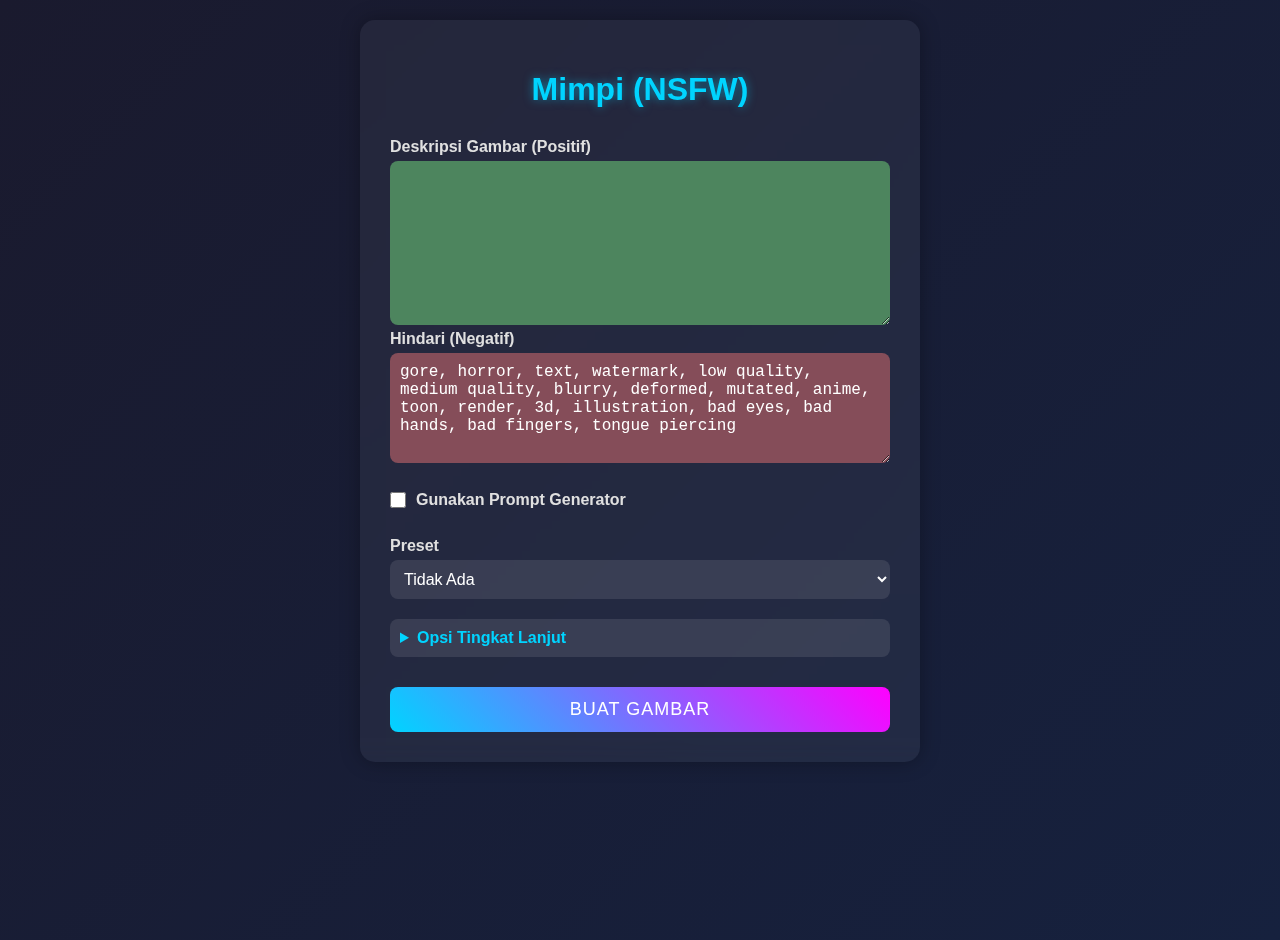
==== nsfw/index.html @ 95d00be4 "Move NSFW into separate folder" ====
<!DOCTYPE html>
<html lang="en">
    <head>
        <meta charset="UTF-8" />
        <meta name="viewport" content="width=device-width, initial-scale=1.0" />
        <title>Mimpi (NSFW)</title>
        <link rel="stylesheet" href="style.css" />
    </head>
    <body>
        <div class="container">
            <h1>Mimpi (NSFW)</h1>
            <div class="form-group">
                <label for="prompt">Deskripsi Gambar (Positif)</label>
                <textarea id="prompt" required rows="8" style="background: rgb(77 133 94)"></textarea>
                <label for="prompt-negative">Hindari (Negatif)</label>
                <textarea id="prompt-negative" required rows="5" style="background: rgb(133 77 89)">
gore, horror, text, watermark, low quality, medium quality, blurry, deformed, mutated, anime, toon, render, 3d, illustration, bad eyes, bad hands, bad fingers, tongue piercing</textarea
                >
            </div>
            <div class="checkbox-group">
                <div class="checkbox-wrapper"><input type="checkbox" id="useDynamicPrompt" /></div>
                <label for="useDynamicPrompt">Gunakan Prompt Generator</label>
            </div>
            <div class="form-group">
                <label for="preset">Preset</label>
                <select id="preset">
                    <option value="none">Tidak Ada</option>
                    <option value="cum on face 1">Cum on Face 1</option>
                    <option value="cumshot on tongue 1">Cumshot on Tongue 1</option>
                    <option value="dildo 1">Dildo 1</option>
                    <option value="from behind 1">From Behind 1</option>
                    <option value="from behind 2">From Behind 2</option>
                    <option value="from behind 3">From Behind 3</option>
                    <option value="from behind 4">From Behind 4</option>
                    <option value="from behind 5">From Behind 5</option>
                    <option value="from behind 6">From Behind 6</option>
                    <option value="from behind 7">From Behind 7</option>
                    <option value="from behind 8">From Behind 8</option>
                    <option value="kneeling blowjob 1">Kneeling Blowjob 1</option>
                    <option value="kneeling blowjob 2">Kneeling Blowjob 2</option>
                    <option value="kneeling blowjob 3">Kneeling Blowjob 3</option>
                    <option value="kneeling blowjob 4">Kneeling Blowjob 4</option>
                    <option value="kneeling blowjob 5">Kneeling Blowjob 5</option>
                    <option value="kneeling blowjob 6">Kneeling Blowjob 6</option>
                    <option value="kneeling blowjob 7">Kneeling Blowjob 7</option>
                    <option value="kneeling blowjob 8">Kneeling Blowjob 8</option>
                    <option value="kneeling tongue out 1">Kneeling Tongue Out 1</option>
                    <option value="penetration 1">Penetration 1</option>
                    <option value="pov blowjob 1">POV Blowjob 1</option>
                    <option value="pov blowjob 2">POV Blowjob 2</option>
                    <option value="pov blowjob 3">POV Blowjob 3</option>
                    <option value="spreading legs 1">Spreading Legs 1</option>
                    <option value="spreading legs 2">Spreading Legs 2</option>
                    <option value="spreading legs 3">Spreading Legs 3</option>
                    <option value="spreading legs 4">Spreading Legs 4</option>
                    <option value="spreading legs 5">Spreading Legs 5</option>
                    <option value="spreading legs 6">Spreading Legs 6</option>
                    <option value="spreading legs 7">Spreading Legs 7</option>
                    <option value="spreading legs 8">Spreading Legs 8</option>
                    <option value="spreading legs 9">Spreading Legs 9</option>
                    <option value="spreading legs 10">Spreading Legs 10</option>
                    <option value="spreading legs 11">Spreading Legs 11</option>
                </select>
            </div>
            <details aria-expanded="false">
                <summary>Opsi Tingkat Lanjut</summary>
                <div>
                    <div class="form-group">
                        <label for="imageMode">Mode Gambar</label>
                        <select id="imageMode">
                            <option value="portrait" selected>Portrait (896x1152)</option>
                            <option value="landscape">Landscape (1152x896)</option>
                            <option value="square">Square (1024x1024)</option>
                        </select>
                    </div>
                    <div class="form-group">
                        <label for="steps">Steps <span style="color: #aaa; font-weight: normal">(1-100)</span></label>
                        <input type="number" id="steps" min="1" max="100" value="8" required />
                    </div>
                    <div class="form-group">
                        <label for="cfg"> CFG <span style="color: #aaa; font-weight: normal">(1-30)</span></label>
                        <input type="number" id="cfg" min="1" max="30" step="0.5" value="2" required />
                    </div>
                    <div class="form-group">
                        <label for="seed">Seed <span style="color: #aaa; font-weight: normal">(angka)</span></label>
                        <input type="text" id="seed" placeholder="" value="-1" />
                    </div>
                </div>
            </details>
            <button onclick="generateImage()">Buat Gambar</button>
            <img id="outputImage" src="" alt="" style="display: none" />
            <div class="image-actions" id="imageActions">
                <button class="clear" onclick="clearImage()">Reset</button>
                <button class="delete" onclick="deleteImage()">Hapus</button>
            </div>
            <p id="status"></p>
            <p id="error"></p>
            <div class="lightbox" id="lightbox">
                <span class="close" id="closeLightbox">&times;</span>
                <img id="lightboxImage" src="" alt="Gambar" />
            </div>
        </div>

        <script type="text/javascript" src="script.js"></script>
    </body>
</html>
---- nsfw/style.css ----
body {
    margin: 0;
    padding: 20px;
    font-family: "Arial", sans-serif;
    background: linear-gradient(135deg, #1a1a2e 0%, #16213e 100%);
    min-height: 100vh;
    color: #fff;
}

.container {
    max-width: 500px;
    margin: 0 auto;
    background: rgba(255, 255, 255, 0.05);
    padding: 30px;
    border-radius: 15px;
    box-shadow: 0 0 20px rgba(0, 0, 0, 0.3);
    backdrop-filter: blur(10px);
}

h1 {
    text-align: center;
    color: #00d4ff;
    text-shadow: 0 0 10px rgba(0, 212, 255, 0.5);
    margin-bottom: 30px;
}

.form-group {
    margin-bottom: 20px;
    display: flex;
    flex-direction: column;
    gap: 5px;
}

.form-group label {
    display: block;
    margin-bottom: 0;
    color: #e0e0e0;
    font-weight: bold;
}

.checkbox-group {
    display: flex;
    align-items: center;
    gap: 10px;
    margin-bottom: 20px;
    padding: 5px 0;
    min-height: 24px;
}

.checkbox-group .checkbox-wrapper {
    display: flex;
    align-items: center;
}

.checkbox-group input[type="checkbox"] {
    margin: 0;
    width: 16px;
    height: 16px;
    flex-shrink: 0;
    vertical-align: middle;
}

.checkbox-group label {
    margin: 0;
    color: #e0e0e0;
    font-weight: bold;
    white-space: nowrap;
    line-height: 1;
    vertical-align: middle;
    display: flex;
    align-items: center;
}

input,
textarea,
select {
    width: 100%;
    padding: 10px;
    border: none;
    border-radius: 8px;
    background: rgba(255, 255, 255, 0.1);
    color: #fff;
    font-size: 16px;
    transition: all 0.3s ease;
    box-sizing: border-box;
}

input:focus,
textarea:focus,
select:focus {
    outline: none;
    background: rgba(255, 255, 254, 0.15);
    box-shadow: 0 0 10px rgba(0, 212, 255, 0.3);
}

textarea {
    min-height: 100px;
    resize: vertical;
}

button {
    width: 100%;
    padding: 12px;
    background: linear-gradient(45deg, #00d4ff, #ff00ff);
    border: none;
    border-radius: 8px;
    color: #fff;
    font-size: 18px;
    cursor: pointer;
    transition: all 0.3s ease;
    text-transform: uppercase;
    letter-spacing: 1px;
    margin-top: 10px;
}

button:disabled {
    background: rgba(255, 255, 255, 0.1);
    cursor: not-allowed;
    transform: none;
    box-shadow: none;
}

button:hover:not(:disabled) {
    transform: translateY(-2px);
    box-shadow: 0 5px 15px rgba(0, 212, 255, 0.4);
}

img {
    max-width: 100%;
    height: auto;
    margin-top: 20px;
    border-radius: 8px;
    box-shadow: 0 0 15px rgba(0, 212, 255, 0.2);
    cursor: pointer;
}

#error {
    margin-top: 20px;
    text-align: center;
    padding: 10px;
    border-radius: 8px;
    display: none;
    background: rgba(255, 0, 0, 0.1);
    color: #ff4444;
}

.image-actions {
    display: none;
    margin-top: 10px;
    gap: 10px;
    justify-content: center;
}

.image-actions button {
    width: 100%;
    padding: 8px;
    font-size: 16px;
    background: linear-gradient(45deg, #bb4f4f, #af1919);
    margin-top: 0;
}

.image-actions button.clear {
    background: linear-gradient(45deg, #3a9aad, #2ea77e);
}

.image-actions button.clear:hover:not(:disabled) {
    transform: translateY(-2px);
    box-shadow: 0 5px 15px rgba(0, 212, 255, 0.4);
}

details {
    margin-bottom: 20px;
}

summary {
    cursor: pointer;
    padding: 10px;
    background: rgba(255, 255, 255, 0.1);
    border-radius: 8px;
    color: #00d4ff;
    font-weight: bold;
    transition: all 0.3s ease;
}

summary:hover {
    background: rgba(255, 255, 255, 0.15);
    box-shadow: 0 0 10px rgba(0, 212, 255, 0.3);
}

details[open] summary {
    border-bottom-left-radius: 0;
    border-bottom-right-radius: 0;
}

details > div {
    padding: 10px;
    background: rgba(255, 255, 255, 0.05);
    border-radius: 0 0 8px 8px;
    border-top: 1px solid rgba(255, 255, 255, 0.1);
}

.lightbox {
    display: none;
    position: fixed;
    top: 0;
    left: 0;
    width: 100%;
    height: 100%;
    background: rgba(0, 0, 0, 0.8);
    z-index: 1000;
    justify-content: center;
    align-items: center;
    overflow: auto;
}

.lightbox img {
    max-width: 90%;
    max-height: 90%;
    border-radius: 8px;
    box-shadow: 0 0 20px rgba(0, 212, 255, 0.3);
    margin: auto;
}

.lightbox .close {
    position: absolute;
    top: 20px;
    right: 20px;
    color: #fff;
    font-size: 40px;
    font-weight: bold;
    cursor: pointer;
    text-shadow: 0 0 5px rgba(0, 212, 255, 0.5);
}

.lightbox .close:hover {
    color: #00d4ff;
}

.success-table {
    border-collapse: collapse;
    width: 100%;
    max-width: 600px;
    background-color: #f9f9f9;
    border: 2px solid #4caf50;
    border-radius: 8px;
    box-shadow: 0 4px 8px rgba(0, 0, 0, 0.1);
    font-family: Arial, sans-serif;
    margin: 10px 0;
    color: #333;
}

.success-table th {
    background-color: #4caf50;
    color: white;
    padding: 10px;
    text-align: center;
    font-size: 1.2em;
    border-bottom: 2px solid #fff;
}

.success-table td {
    padding: 8px 12px;
    border: 1px solid #ddd;
    vertical-align: top;
}

.success-table tr:nth-child(even) {
    background-color: #f2f2f2;
}

.success-table tr:hover {
    background-color: #ddd;
}

.success-table td:first-child {
    width: 120px;
    font-weight: bold;
    text-align: right;
    background-color: #e0f7e0;
    white-space: nowrap;
}

.success-table td:nth-child(2) {
    max-width: 0;
    word-wrap: break-word;
    padding-left: 15px;
}

details[open] .success-table {
    margin-top: 10px;
}

#status {
    padding: 10px;
    border-radius: 5px;
    text-align: left;
    font-size: 0.9em;
    color: #fff;
}
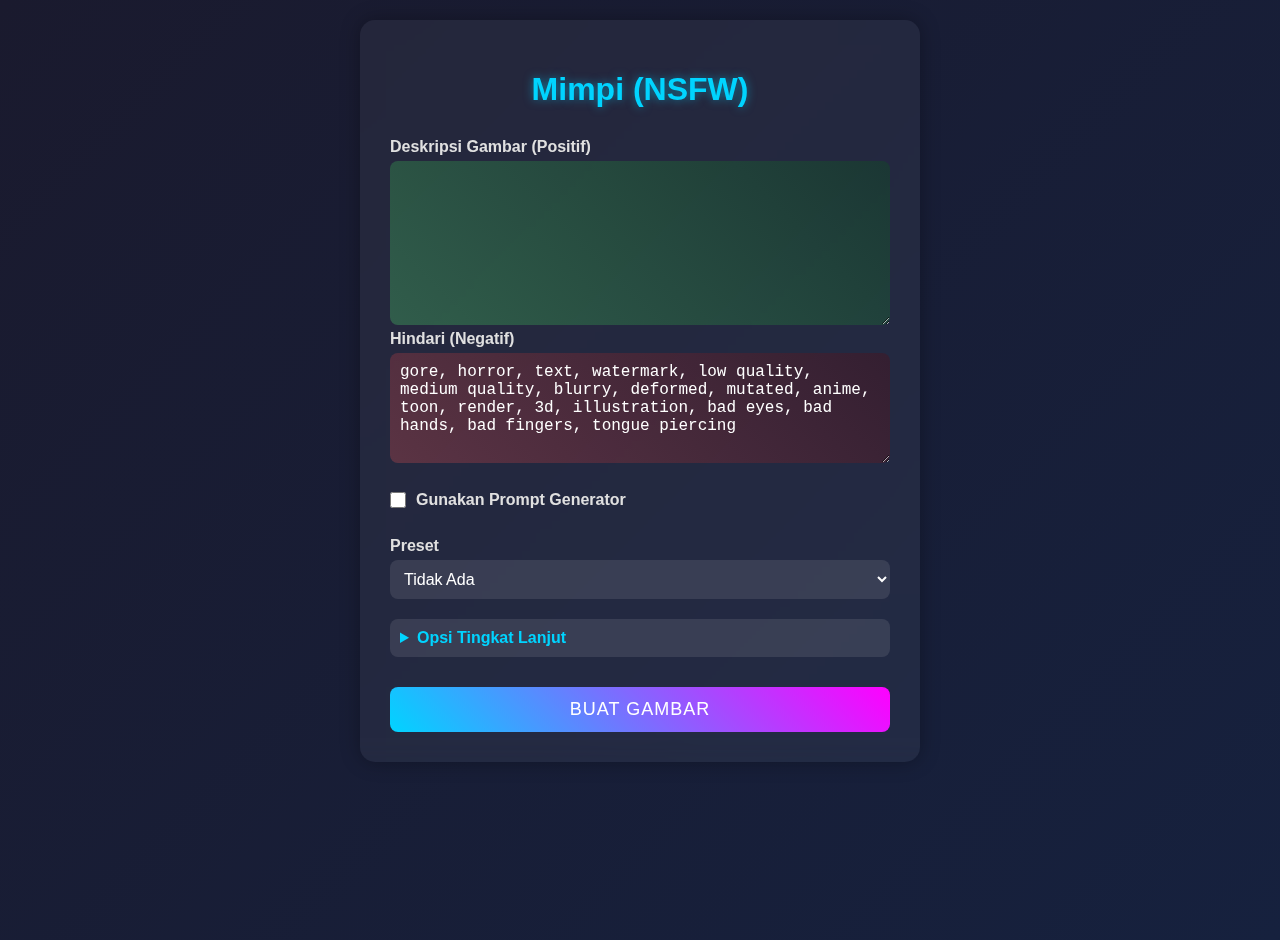
==== commit 322cfa2d: "Change text area styling" ====
--- a/nsfw/index.html
+++ b/nsfw/index.html
@@ -11,9 +11,9 @@
             <h1>Mimpi (NSFW)</h1>
             <div class="form-group">
                 <label for="prompt">Deskripsi Gambar (Positif)</label>
-                <textarea id="prompt" required rows="8" style="background: rgb(77 133 94)"></textarea>
+                <textarea id="prompt" required rows="8" style="background: linear-gradient(45deg, rgb(87 255 116 / 25%), rgb(0 99 17 / 25%))"></textarea>
                 <label for="prompt-negative">Hindari (Negatif)</label>
-                <textarea id="prompt-negative" required rows="5" style="background: rgb(133 77 89)">
+                <textarea id="prompt-negative" required rows="5" style="background: linear-gradient(45deg, rgb(255 87 87 / 25%), rgb(99 0 0 / 25%))">
 gore, horror, text, watermark, low quality, medium quality, blurry, deformed, mutated, anime, toon, render, 3d, illustration, bad eyes, bad hands, bad fingers, tongue piercing</textarea
                 >
             </div>
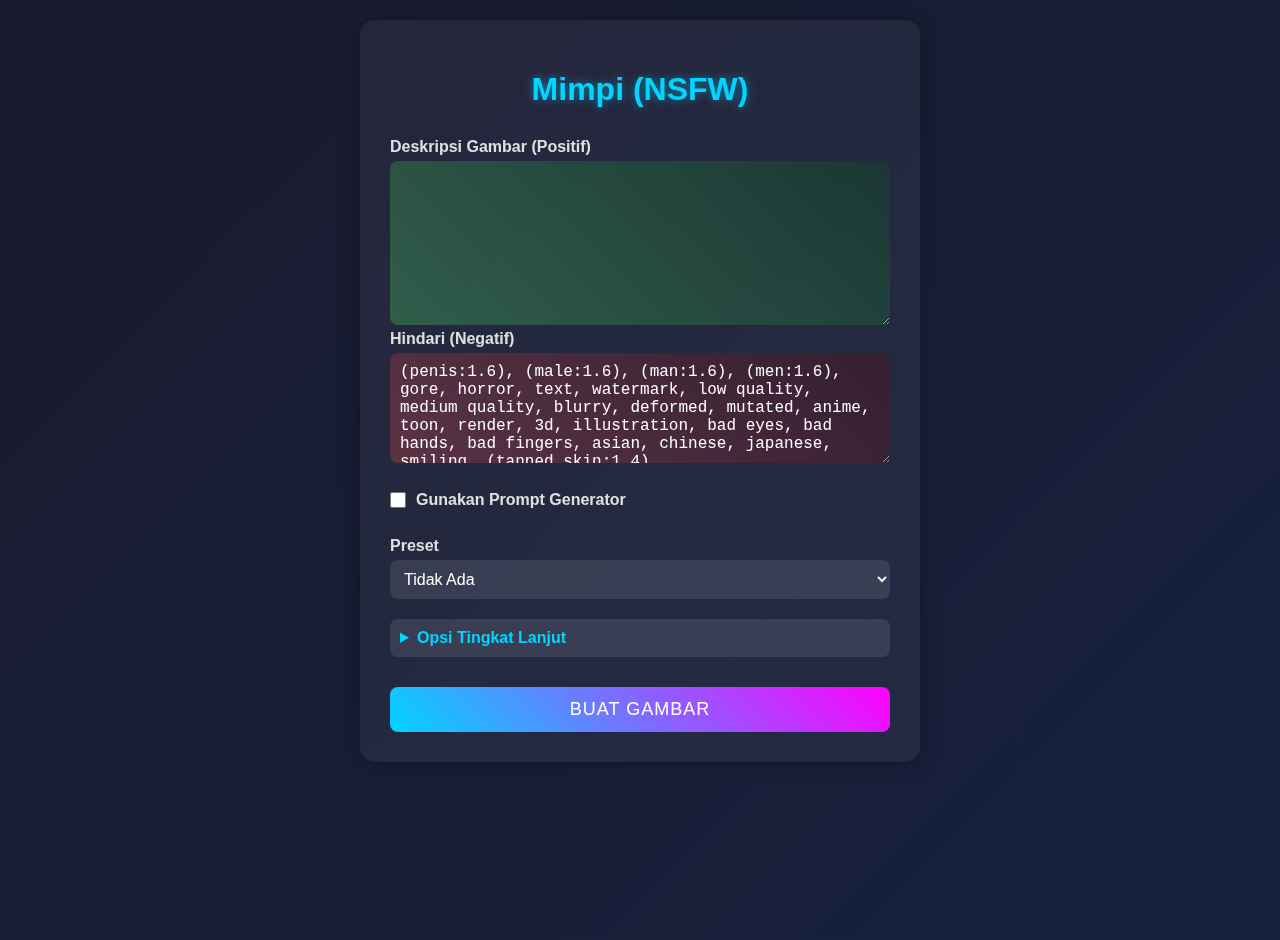
==== commit 1bb55c64: "Various changes" ====
--- a/nsfw/index.html
+++ b/nsfw/index.html
@@ -11,10 +11,20 @@
             <h1>Mimpi (NSFW)</h1>
             <div class="form-group">
                 <label for="prompt">Deskripsi Gambar (Positif)</label>
-                <textarea id="prompt" required rows="8" style="background: linear-gradient(45deg, rgb(87 255 116 / 25%), rgb(0 99 17 / 25%))"></textarea>
+                <textarea
+                    id="prompt"
+                    required
+                    rows="8"
+                    style="background: linear-gradient(45deg, rgb(87 255 116 / 25%), rgb(0 99 17 / 25%))"
+                ></textarea>
                 <label for="prompt-negative">Hindari (Negatif)</label>
-                <textarea id="prompt-negative" required rows="5" style="background: linear-gradient(45deg, rgb(255 87 87 / 25%), rgb(99 0 0 / 25%))">
-gore, horror, text, watermark, low quality, medium quality, blurry, deformed, mutated, anime, toon, render, 3d, illustration, bad eyes, bad hands, bad fingers, tongue piercing</textarea
+                <textarea
+                    id="prompt-negative"
+                    required
+                    rows="5"
+                    style="background: linear-gradient(45deg, rgb(255 87 87 / 25%), rgb(99 0 0 / 25%))"
+                >
+(penis:1.6), (male:1.6), (man:1.6), (men:1.6), gore, horror, text, watermark, low quality, medium quality, blurry, deformed, mutated, anime, toon, render, 3d, illustration, bad eyes, bad hands, bad fingers, asian, chinese, japanese, smiling, (tanned skin:1.4)</textarea
                 >
             </div>
             <div class="checkbox-group">
@@ -66,6 +76,12 @@
                 <summary>Opsi Tingkat Lanjut</summary>
                 <div>
                     <div class="form-group">
+                        <label for="steps"
+                            >CLIP Skip <span style="color: #aaa; font-weight: normal">(1-10)</span></label
+                        >
+                        <input type="number" id="clip-skip" min="-10" max="-1" value="-2" required />
+                    </div>
+                    <div class="form-group">
                         <label for="imageMode">Mode Gambar</label>
                         <select id="imageMode">
                             <option value="portrait" selected>Portrait (896x1152)</option>
@@ -75,15 +91,19 @@
                     </div>
                     <div class="form-group">
                         <label for="steps">Steps <span style="color: #aaa; font-weight: normal">(1-100)</span></label>
-                        <input type="number" id="steps" min="1" max="100" value="8" required />
+                        <input type="number" id="steps" min="1" max="100" value="7" required />
                     </div>
                     <div class="form-group">
                         <label for="cfg"> CFG <span style="color: #aaa; font-weight: normal">(1-30)</span></label>
-                        <input type="number" id="cfg" min="1" max="30" step="0.5" value="2" required />
+                        <input type="number" id="cfg" min="1" max="30" step="0.5" value="1" required />
+                    </div>
+                    <div class="checkbox-group">
+                        <div class="checkbox-wrapper"><input type="checkbox" id="useDynamicSeed" checked /></div>
+                        <label for="useDynamicSeed">Acak Nomor Seed</label>
                     </div>
                     <div class="form-group">
                         <label for="seed">Seed <span style="color: #aaa; font-weight: normal">(angka)</span></label>
-                        <input type="text" id="seed" placeholder="" value="-1" />
+                        <input type="number" id="seed" placeholder="" value="-1" />
                     </div>
                 </div>
             </details>
--- a/nsfw/style.css
+++ b/nsfw/style.css
@@ -240,13 +240,13 @@
     border-collapse: collapse;
     width: 100%;
     max-width: 600px;
-    background-color: #f9f9f9;
+    background-color: rgba(255, 255, 255, 0.05);
     border: 2px solid #4caf50;
     border-radius: 8px;
     box-shadow: 0 4px 8px rgba(0, 0, 0, 0.1);
     font-family: Arial, sans-serif;
     margin: 10px 0;
-    color: #333;
+    color: #fff;
 }
 
 .success-table th {
@@ -260,23 +260,23 @@
 
 .success-table td {
     padding: 8px 12px;
-    border: 1px solid #ddd;
+    border: 1px solid rgba(255, 255, 255, 0.2);
     vertical-align: top;
 }
 
 .success-table tr:nth-child(even) {
-    background-color: #f2f2f2;
+    background-color: rgba(255, 255, 255, 0.1);
 }
 
 .success-table tr:hover {
-    background-color: #ddd;
+    background-color: rgba(255, 255, 255, 0.15);
 }
 
 .success-table td:first-child {
     width: 120px;
     font-weight: bold;
     text-align: right;
-    background-color: #e0f7e0;
+    background-color: rgba(76, 175, 80, 0.2);
     white-space: nowrap;
 }
 
